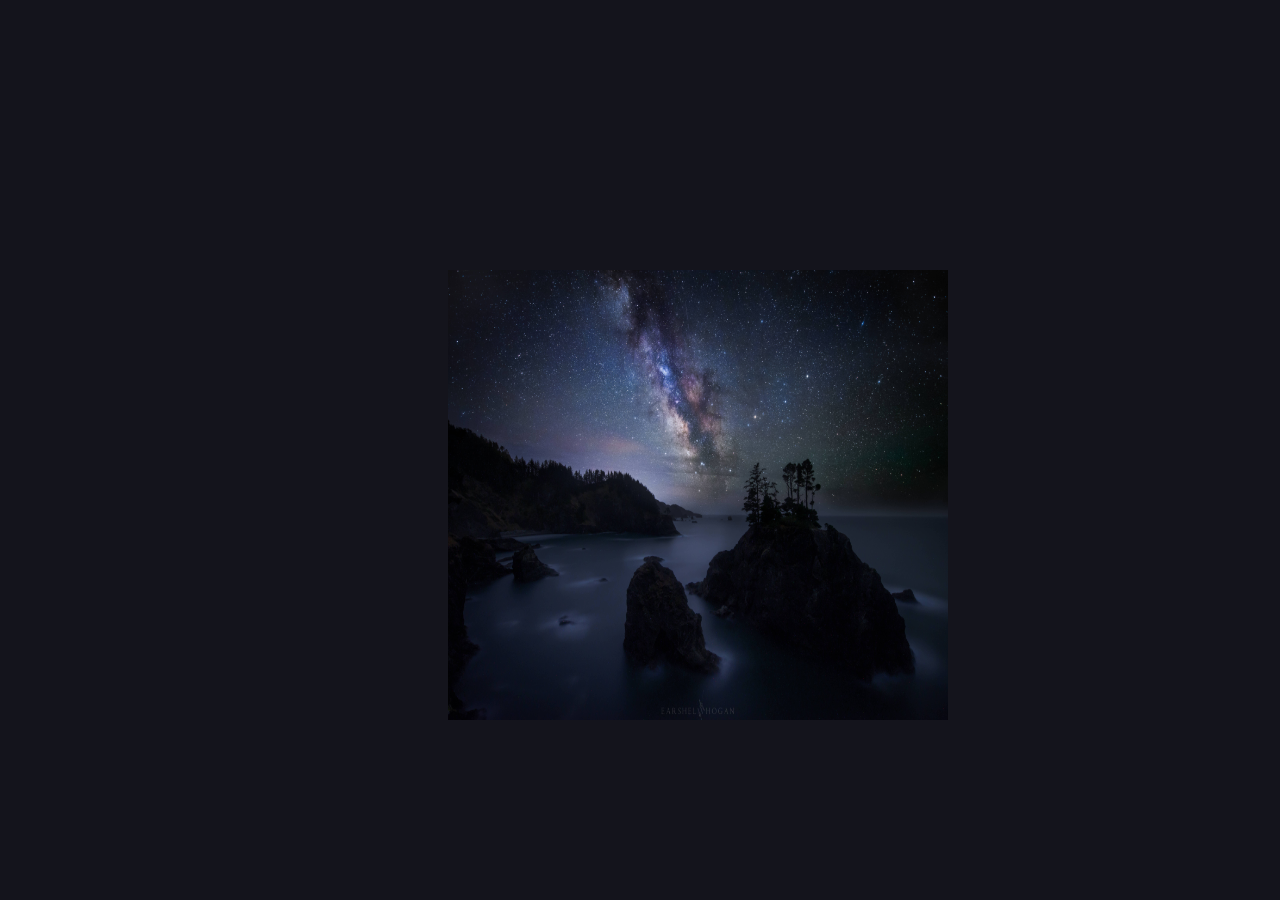
==== index.html @ 74e1381d "Initial Commit For Personal Website" ====
<!DOCTYPE html>
<html lang="eng">
<head>
    <meta charset="utf-8">
    <meta name="viewport" content="width=device-width, initial-scale=1.0">
    <link rel="stylesheet" type="text/css"
    href="homestyle.css">
    <title>Sean Ryan - Home</title>
</head>

<body>
    
        <a href="aboutme.html">
        <img src="images/background.jpg" style="width: 500px; height: 450px" class="centerpic">
        </a>

    
</body>
</html>
---- homestyle.css ----
html{
   background-color: rgb(20, 20, 28);
    background-size:cover;
    font-family: Calibri;
}


.centerpic{
    position: absolute;
    top: 30%;
    left: 35%;
}
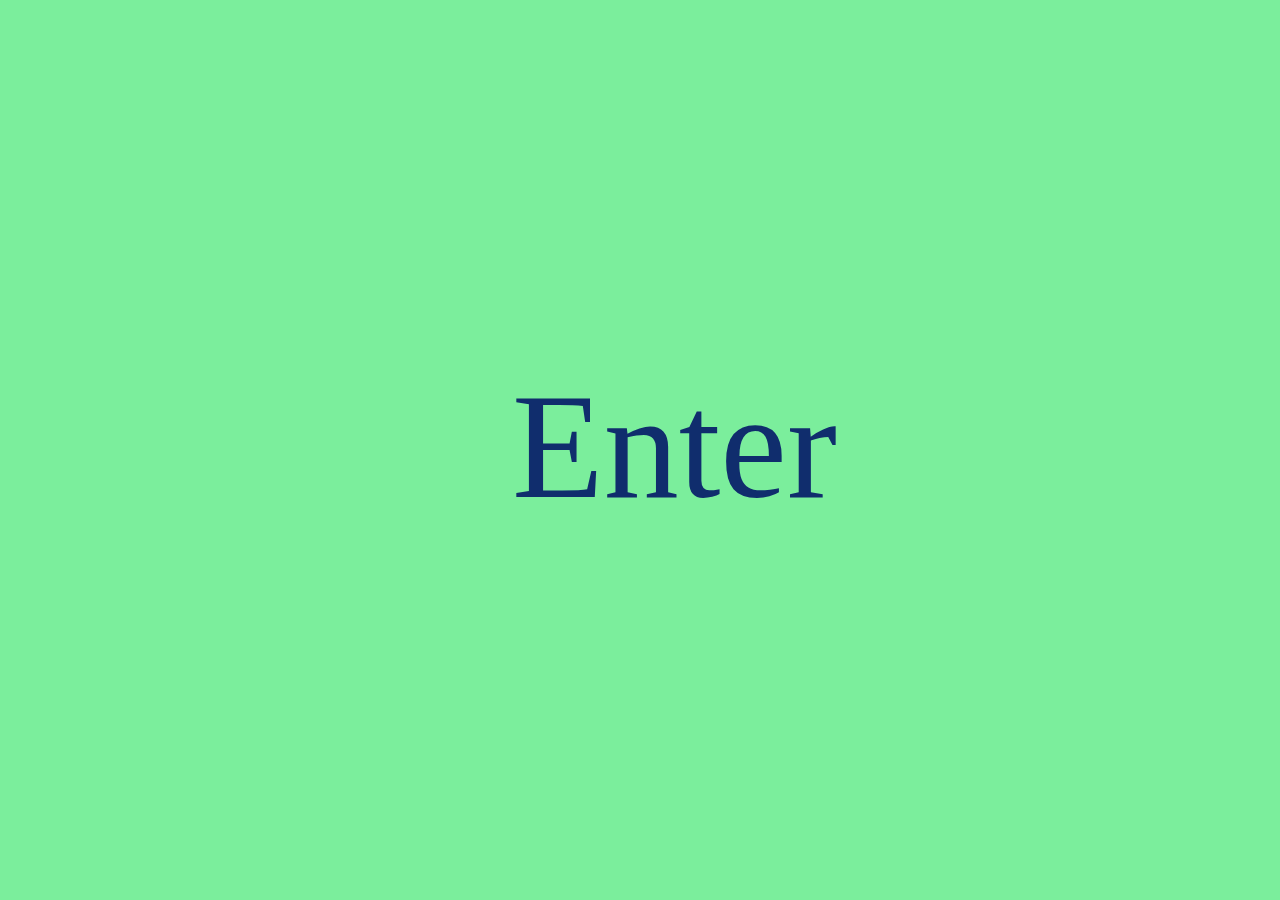
==== commit f48992f7: "Further Edits and Clean Up" ====
--- a/index.html
+++ b/index.html
@@ -10,8 +10,8 @@
 
 <body>
     
-        <a href="aboutme.html">
-        <img src="images/background.jpg" style="width: 500px; height: 450px" class="centerpic">
+        <a href="aboutme.html">Enter</a>
+      
         </a>
 
     
--- a/homestyle.css
+++ b/homestyle.css
@@ -1,12 +1,15 @@
 html{
-   background-color: rgb(20, 20, 28);
+    background-color: rgb(123, 238, 156);
     background-size:cover;
-    font-family: Calibri;
+    font-family: Candara;
 }
 
+a{
+    position: absolute;
+    top: 40%;
+    left: 40%;
+    font-size: 150px;
+    color: rgb(16, 45, 109);
+    text-decoration: none;
 
-.centerpic{
-    position: absolute;
-    top: 30%;
-    left: 35%;
 }